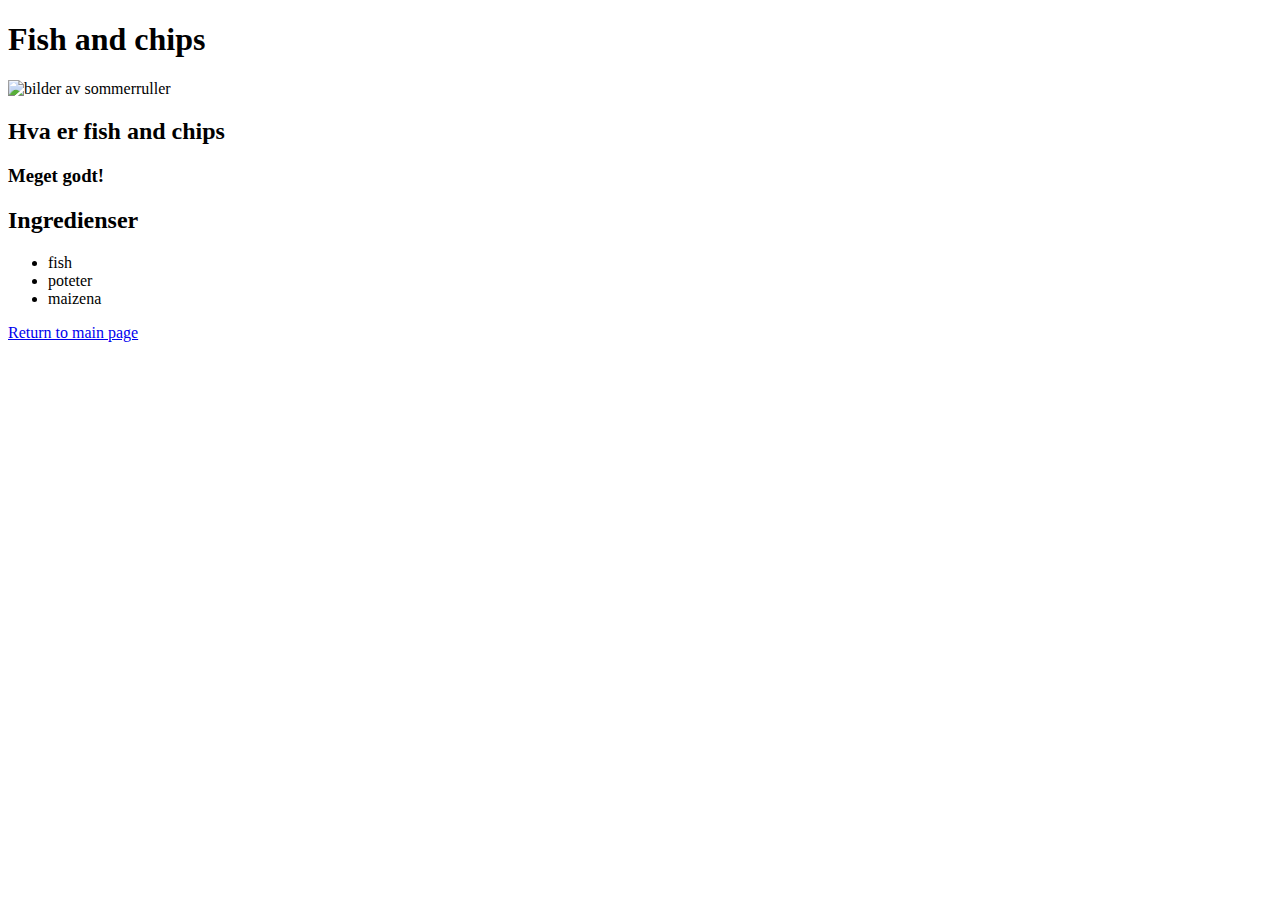
==== recipies/fish and chips.html @ 3f1c4822 "Add files via upload" ====
<!DOCTYPE html>
<html lang="en">
<head>
    <h1>Fish and chips</h1>
    <img src="/Users/christian/repos/Odin-recipes/img/fish and chips.jpeg" alt="bilder av sommerruller" style="width:400px;height:300px;">
    <h2> Hva er fish and chips</h2>
    <h3> Meget godt!</h3>
    <h2> Ingredienser</h2>
    <ul>
        <li>fish</li>
        <li>poteter</li>
        <li>maizena</li>
    </ul>
    <meta charset="UTF-8">
    <meta http-equiv="X-UA-Compatible" content="IE=edge">
    <meta name="viewport" content="width=device-width, initial-scale=1.0">
    <title>Document</title>
</head>
<body>
    
</body>
<a href="../index.html">Return to main page</a>
</html>
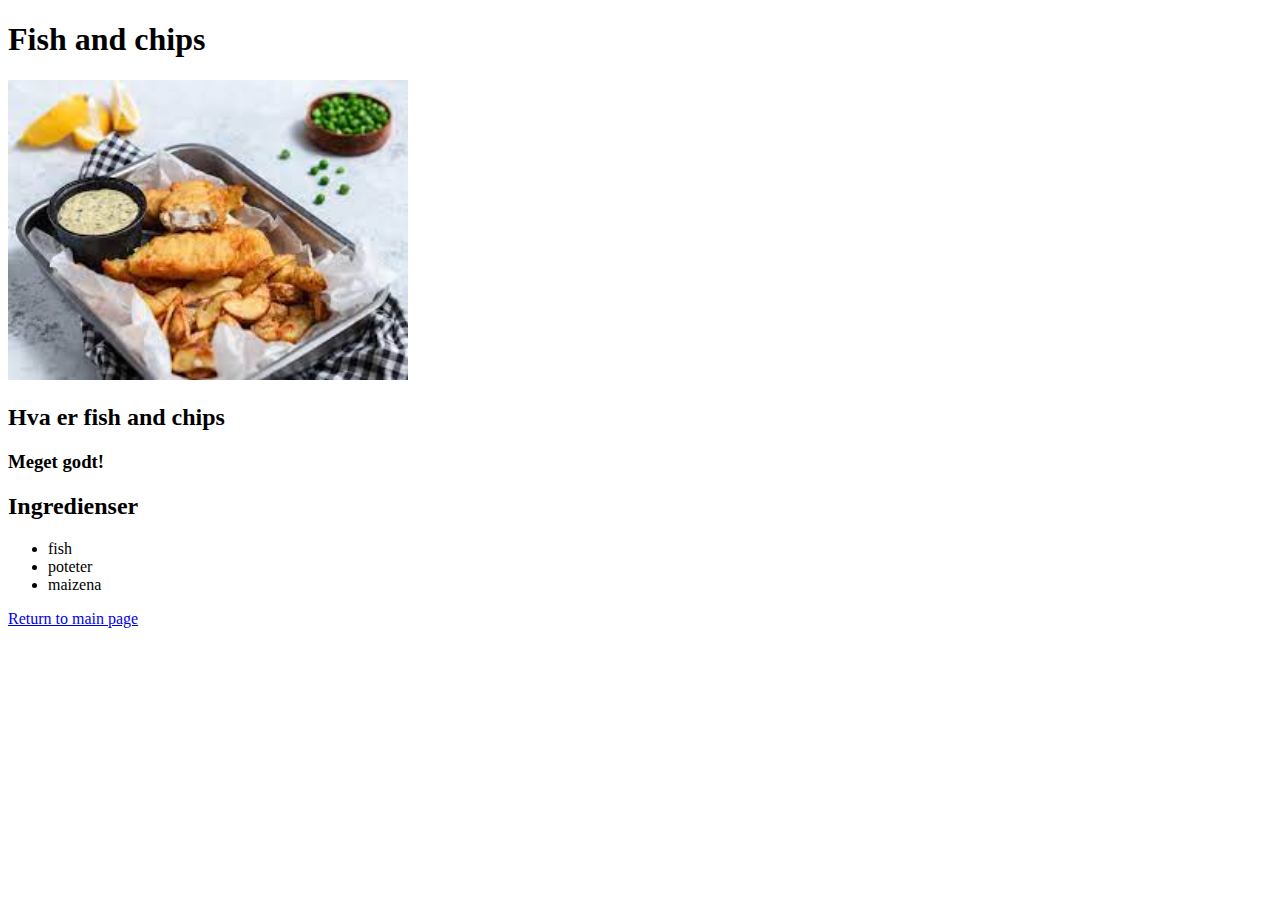
==== commit 9c43ba1f: "Update fish and chips.html" ====
--- a/recipies/fish and chips.html
+++ b/recipies/fish and chips.html
@@ -2,7 +2,7 @@
 <html lang="en">
 <head>
     <h1>Fish and chips</h1>
-    <img src="/Users/christian/repos/Odin-recipes/img/fish and chips.jpeg" alt="bilder av sommerruller" style="width:400px;height:300px;">
+    <img src="../img/fish and chips.jpeg" alt="bilder av sommerruller" style="width:400px;height:300px;">
     <h2> Hva er fish and chips</h2>
     <h3> Meget godt!</h3>
     <h2> Ingredienser</h2>
@@ -20,4 +20,4 @@
     
 </body>
 <a href="../index.html">Return to main page</a>
-</html>+</html>
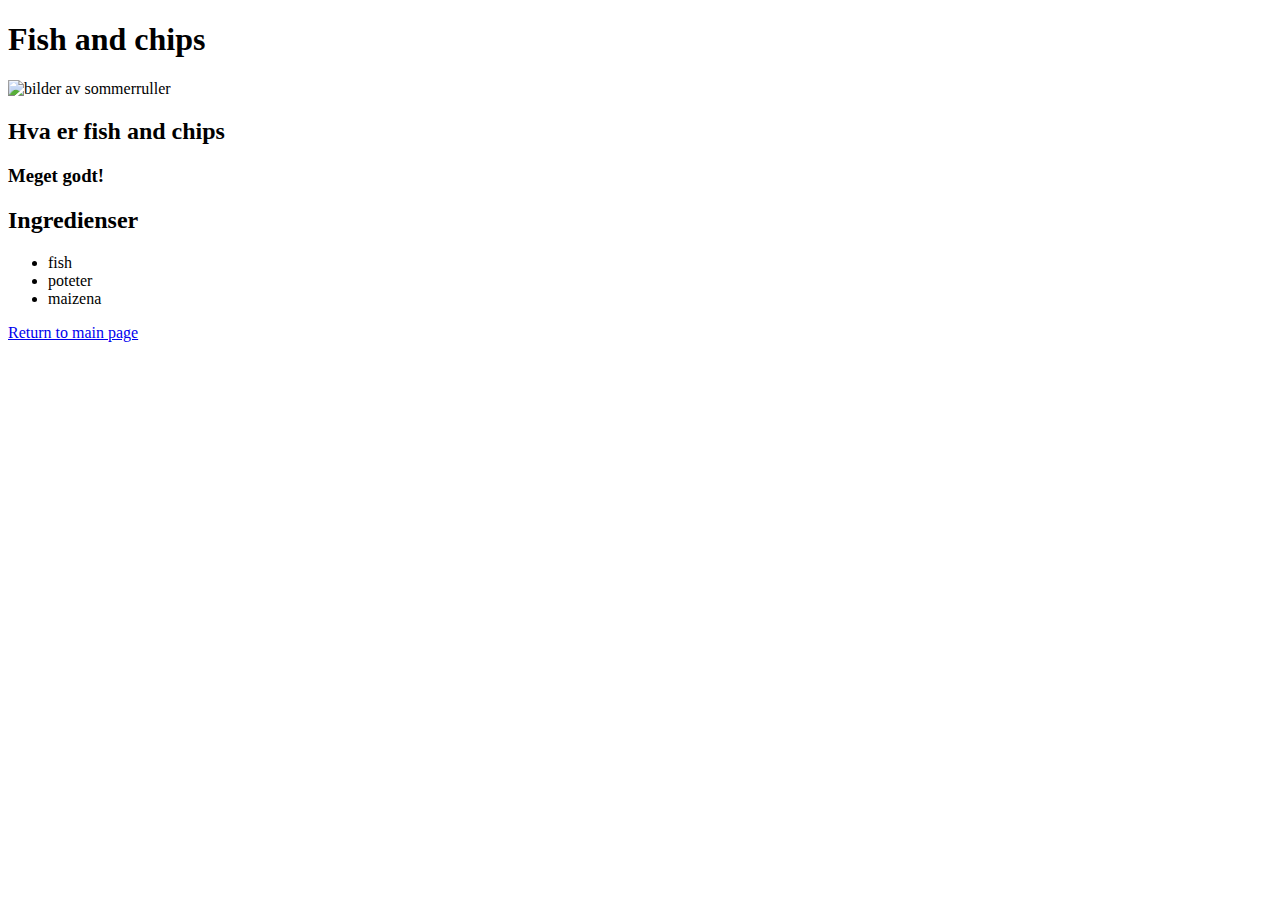
==== commit e8934889: "Update fish and chips.html" ====
--- a/recipies/fish and chips.html
+++ b/recipies/fish and chips.html
@@ -2,7 +2,7 @@
 <html lang="en">
 <head>
     <h1>Fish and chips</h1>
-    <img src="../img/fish and chips.jpeg" alt="bilder av sommerruller" style="width:400px;height:300px;">
+    <img src="img/fish and chips.jpeg" alt="bilder av sommerruller" style="width:400px;height:300px;">
     <h2> Hva er fish and chips</h2>
     <h3> Meget godt!</h3>
     <h2> Ingredienser</h2>
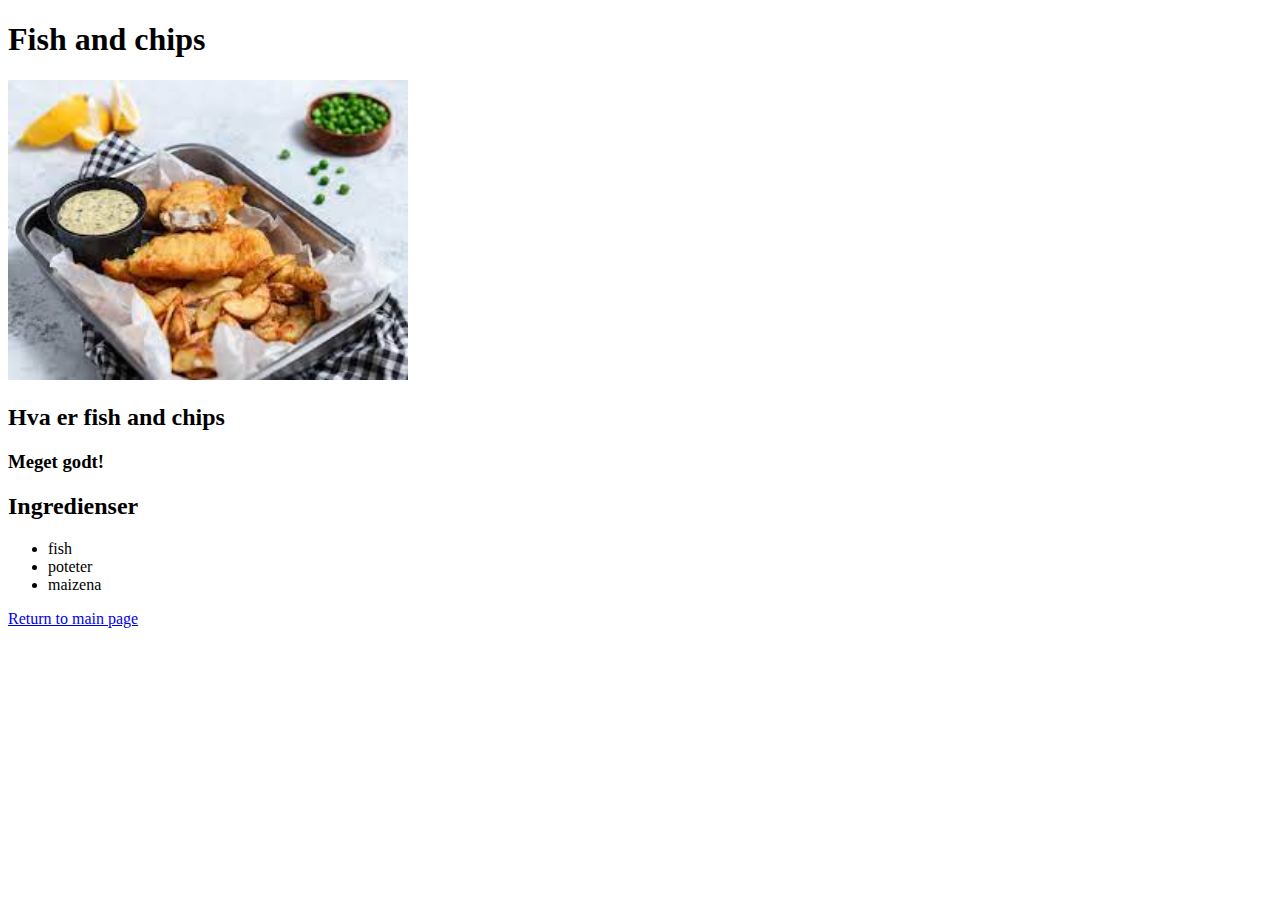
==== commit 96e227ee: "runde 4" ====
--- a/recipies/fish and chips.html
+++ b/recipies/fish and chips.html
@@ -2,7 +2,7 @@
 <html lang="en">
 <head>
     <h1>Fish and chips</h1>
-    <img src="img/fish and chips.jpeg" alt="bilder av sommerruller" style="width:400px;height:300px;">
+    <img src="../img/fish and chips.jpeg" alt="bilder av sommerruller" style="width:400px;height:300px;">
     <h2> Hva er fish and chips</h2>
     <h3> Meget godt!</h3>
     <h2> Ingredienser</h2>
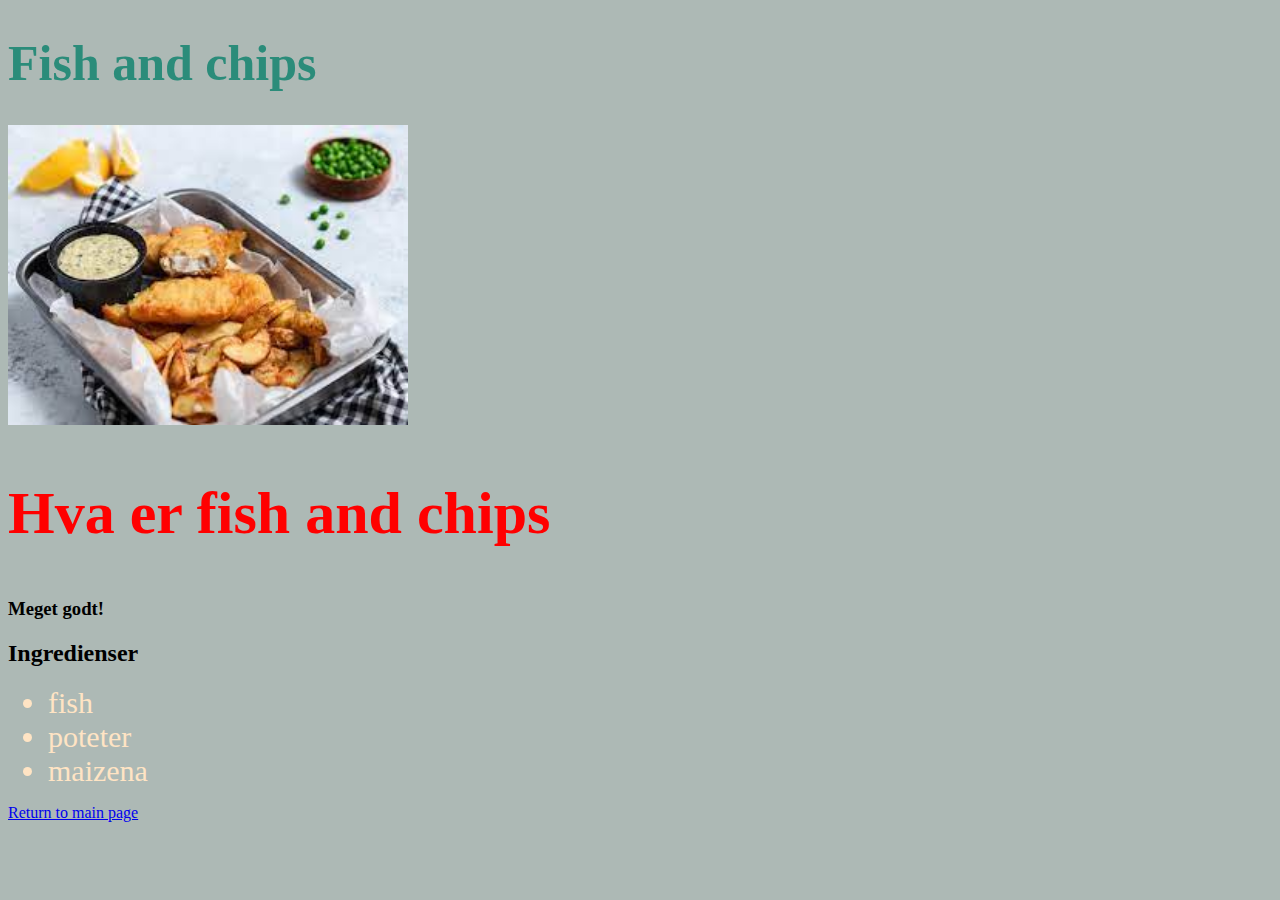
==== commit ce51adfa: "med ccs" ====
--- a/recipies/fish and chips.html
+++ b/recipies/fish and chips.html
@@ -1,9 +1,9 @@
 <!DOCTYPE html>
 <html lang="en">
 <head>
-    <h1>Fish and chips</h1>
+    <h1 class="test">Fish and chips</h1>
     <img src="../img/fish and chips.jpeg" alt="bilder av sommerruller" style="width:400px;height:300px;">
-    <h2> Hva er fish and chips</h2>
+    <h2 class="fisk"> Hva er fish and chips</h2>
     <h3> Meget godt!</h3>
     <h2> Ingredienser</h2>
     <ul>
@@ -15,6 +15,7 @@
     <meta http-equiv="X-UA-Compatible" content="IE=edge">
     <meta name="viewport" content="width=device-width, initial-scale=1.0">
     <title>Document</title>
+    <link rel="stylesheet" href="../style.css">
 </head>
 <body>
     
--- a/style.css
+++ b/style.css
@@ -0,0 +1,20 @@
+
+
+body {
+    background-color: rgb(173, 185, 181);
+    font-family: Georgia, 'Times New Roman', Times, serif
+}
+
+.test {
+    color: rgb(43, 140, 122);
+    font-size: 50px;
+    align-self: center;
+}
+li {
+    font-size: 30px;
+    color: bisque;
+}
+.fisk {
+    font-size: 60px;
+    color: red;
+}